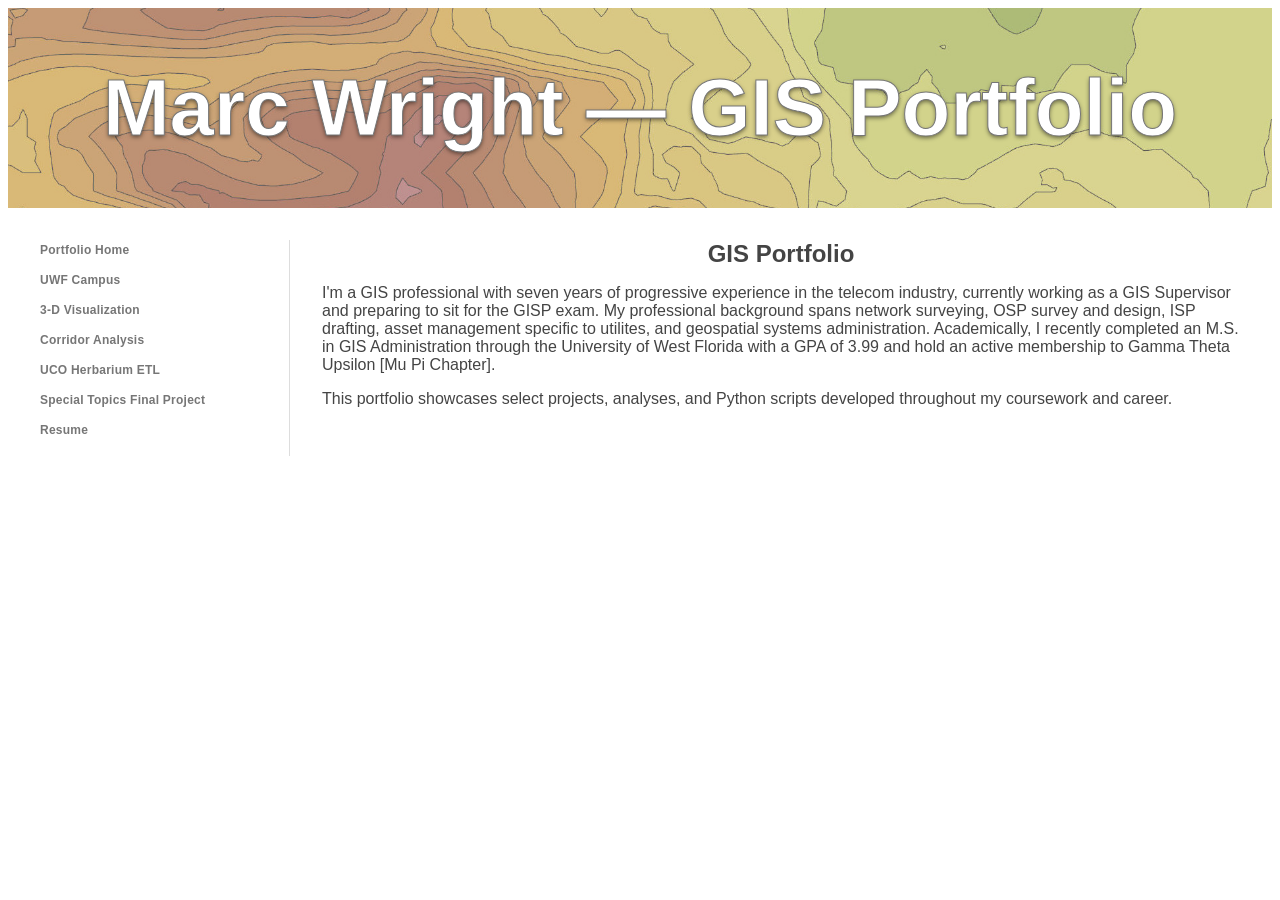
==== index.html @ da266238 "added additional info to homepage" ====
<!DOCTYPE html>
<html lang="en">
<head>
  <meta charset="UTF-8">
  <meta name="viewport" content="width=device-width, initial-scale=1.0">
  <link rel="icon" type="image/png" href="images/mwBlack.png">
  <title>Marc Wright | GIS Portfolio</title>
  <link rel="stylesheet" href="css/style.css">
</head>
<body>

  <header class="banner">
    <div class="banner-overlay">
      <button class="hamburger" aria-label="Toggle navigation">☰</button>
      <h1 class="banner-title">Marc Wright — GIS Portfolio</h1>
    </div>
  </header>

  <div class="page-layout">
    <nav class="sidebar">
      <ul>
        <li><a href="index.html">Portfolio Home</a></li>
        <li><a href="uwfCampus.html">UWF Campus</a></li>
        <li><a href="3d_vis.html">3-D Visualization</a></li>
        <li><a href="corridor.html">Corridor Analysis</a></li>
        <li><a href="herbarium.html">UCO Herbarium ETL</a></li>
        <li><a href="special-topics.html">Special Topics Final Project</a></li>
        <li><a href="resume.html">Resume</a></li>
      </ul>
    </nav>

    <main class="main-content">
      <section id="portfolio">
        <h2>GIS Portfolio</h2>
        <p class="image-caption">I'm a GIS professional with seven years of progressive experience in the telecom
        industry, currently working as a GIS Supervisor and preparing to sit for the GISP exam. My professional background 
        spans network surveying, OSP survey and design, ISP drafting, asset management specific to utilites, and geospatial 
        systems administration. Academically, I recently completed an M.S. in GIS Administration through the University of 
        West Florida with a GPA of 3.99 and hold an active membership to Gamma Theta Upsilon [Mu Pi Chapter].</p>
        <p class="image-caption">This portfolio showcases select projects, analyses, and Python scripts developed
        throughout my coursework and career.</p>
      </section>
    </main>

  </div>
  <script src="js/script.js"></script>
</body>
</html>
---- css/style.css ----
.banner {
  background-image: url("../images/banner4.jpg");
  background-size: cover;
  background-position: center;
  height: 200px;
  width: 100%;
}

.banner-overlay {
  height: 100%;
  width: 100%;
  background-color: rgba(0, 0, 0, 0.1);
  display: flex;
  align-items: center;
  justify-content: center;
  position: relative;
}

.banner-title {
  -webkit-text-stroke: 1px #767676;
  color: white;
  font-size: 5rem;
  font-weight: 700;
  text-shadow: 0 2px 4px rgba(0, 0, 0, 0.5);
  text-align: center;
  margin: 0;
}

.page-layout {
  display: grid;
  grid-template-columns: 250px 1fr;
  gap: 2rem;
  max-width: 100%;
  margin: 0 auto;
  padding: 2rem;
}

.sidebar {
  border-right: 1px solid #ddd;
  padding-right: 1rem;
}

.sidebar ul {
  list-style: none;
  padding: 0;
  margin: 0;
}

.sidebar li {
  margin-bottom: 0.75rem;
}

.sidebar a {
  text-decoration: none;
  color: #767676;
  font-weight: 600;
  font-size: 0.75rem;
  letter-spacing: 0.02em;
}

.sidebar a:hover {
  color: #e2725b;
  border-bottom: 1px solid #e2725b;
}

.main-content section {
  margin-bottom: 3rem;
}

img {
  max-width: 616px;
  width: 100%;
  height: auto;
  display: block;
  margin: 0 auto;
  margin-bottom: 2rem;
  border: 2px solid #767676;
}

h1, h2, .banner-title {
  text-align: center;
  font-family: "Segoe UI", Arial, sans-serif;
}

body, p {
  font-family: Helvetica, Arial, sans-serif;
}

p {
  color: #444;
  max-width: 75%;
  margin: 0 auto;
  margin-top: 1rem;
  margin-bottom: 1rem;
}

h2 {
  color: #444;
  text-align: center;
  max-width: 75%;
  margin: 0 auto;
  margin-bottom: 1rem;
}

.image-caption {
  max-width: 1000px;
  width: 100%;
  margin: 0 auto;
  margin-bottom: 1rem;
  text-align: left;
}

.hamburger {
  display: none;
  position: absolute;
  top: 0rem;
  left: 0rem;
  background: white;
  border: none;
  font-size: 1.25rem;
  cursor: pointer;
  color: #444;
  padding: 0.25rem;
}

@media (max-width: 768px) {
  .banner {
    height: 120px;
  }
  .banner-title {
    font-size: 2.5rem;
  }
  .page-layout {
    grid-template-columns: 1fr;
  }
  .sidebar {
    max-height: 0;
    overflow: hidden;
    transition: max-height 0.3s ease;
  }
  .hamburger {
    display: block;
  }
  .sidebar.active {
    max-height: 500px;
  }
}
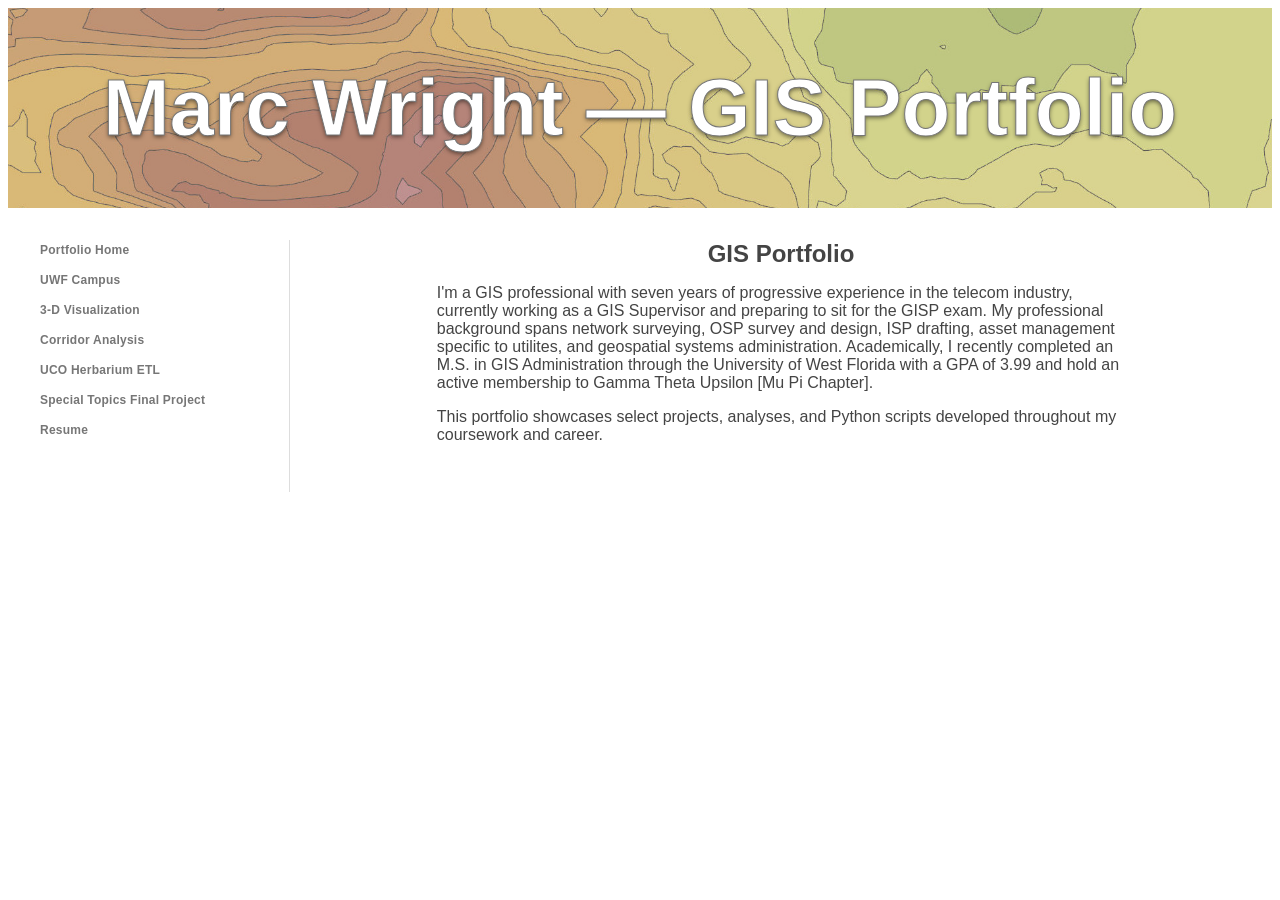
==== commit 48ff36a3: "updated paragraph text to proper width" ====
--- a/index.html
+++ b/index.html
@@ -32,12 +32,12 @@
     <main class="main-content">
       <section id="portfolio">
         <h2>GIS Portfolio</h2>
-        <p class="image-caption">I'm a GIS professional with seven years of progressive experience in the telecom
+        <p>I'm a GIS professional with seven years of progressive experience in the telecom
         industry, currently working as a GIS Supervisor and preparing to sit for the GISP exam. My professional background 
         spans network surveying, OSP survey and design, ISP drafting, asset management specific to utilites, and geospatial 
         systems administration. Academically, I recently completed an M.S. in GIS Administration through the University of 
         West Florida with a GPA of 3.99 and hold an active membership to Gamma Theta Upsilon [Mu Pi Chapter].</p>
-        <p class="image-caption">This portfolio showcases select projects, analyses, and Python scripts developed
+        <p>This portfolio showcases select projects, analyses, and Python scripts developed
         throughout my coursework and career.</p>
       </section>
     </main>
--- a/css/style.css
+++ b/css/style.css
@@ -68,7 +68,7 @@
 }
 
 img {
-  max-width: 616px;
+  max-width: 75%;
   width: 100%;
   height: auto;
   display: block;
@@ -103,7 +103,7 @@
 }
 
 .image-caption {
-  max-width: 1000px;
+  max-width: 90%;
   width: 100%;
   margin: 0 auto;
   margin-bottom: 1rem;
@@ -117,10 +117,10 @@
   left: 0rem;
   background: white;
   border: none;
-  font-size: 1.25rem;
+  font-size: 1rem;
   cursor: pointer;
   color: #444;
-  padding: 0.25rem;
+  padding: 0.1rem;
 }
 
 @media (max-width: 768px) {
@@ -128,7 +128,7 @@
     height: 120px;
   }
   .banner-title {
-    font-size: 2.5rem;
+    font-size: 1.75rem;
   }
   .page-layout {
     grid-template-columns: 1fr;
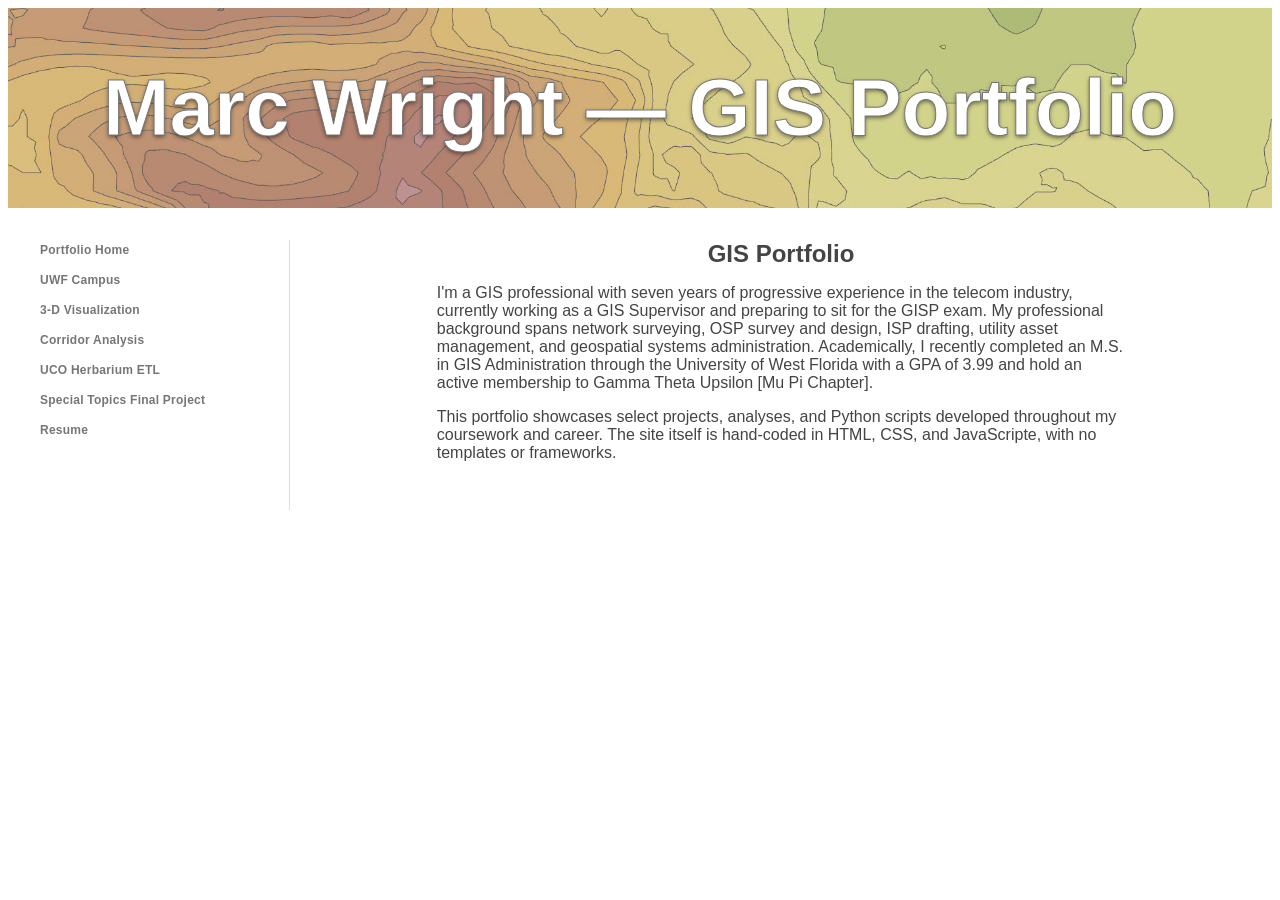
==== commit 23393972: "updated introductory text to index.html" ====
--- a/index.html
+++ b/index.html
@@ -32,13 +32,19 @@
     <main class="main-content">
       <section id="portfolio">
         <h2>GIS Portfolio</h2>
-        <p>I'm a GIS professional with seven years of progressive experience in the telecom
-        industry, currently working as a GIS Supervisor and preparing to sit for the GISP exam. My professional background 
-        spans network surveying, OSP survey and design, ISP drafting, asset management specific to utilites, and geospatial 
-        systems administration. Academically, I recently completed an M.S. in GIS Administration through the University of 
-        West Florida with a GPA of 3.99 and hold an active membership to Gamma Theta Upsilon [Mu Pi Chapter].</p>
-        <p>This portfolio showcases select projects, analyses, and Python scripts developed
-        throughout my coursework and career.</p>
+        <p>I'm a GIS professional with seven years of progressive experience in the 
+          telecom industry, currently working as a GIS Supervisor and preparing to 
+          sit for the GISP exam. My professional background spans network surveying, 
+          OSP survey and design, ISP drafting, utility asset management, and 
+          geospatial systems administration. Academically, I recently completed 
+          an M.S. in GIS Administration through the University of West Florida with a 
+          GPA of 3.99 and hold an active membership to Gamma Theta Upsilon [Mu Pi 
+          Chapter].
+        </p>
+        <p>This portfolio showcases select projects, analyses, and Python scripts 
+          developed throughout my coursework and career. The site itself is hand-coded 
+          in HTML, CSS, and JavaScripte, with no templates or frameworks.
+        </p>
       </section>
     </main>
 
--- a/css/style.css
+++ b/css/style.css
@@ -74,7 +74,7 @@
   display: block;
   margin: 0 auto;
   margin-bottom: 2rem;
-  border: 2px solid #767676;
+  border: .1rem solid #767676;
 }
 
 h1, h2, .banner-title {
@@ -123,6 +123,53 @@
   padding: 0.1rem;
 }
 
+.certificate-row {
+  display: flex;
+  justify-content: center;
+  gap: 1rem;
+  flex-wrap: wrap;
+  max-width: 55%;
+  margin: 0 auto;
+  margin-top: 8rem;
+}
+
+.certificate-row img {
+  width: 150px;
+  max-width: 100%;
+  height: auto;
+  margin: 0;
+}
+
+.sub-nav {
+  display: flex;
+  gap: 1.5rem;
+  justify-content: center;
+  align-items: center;
+  margin-bottom: 2rem;
+  padding-bottom: 1rem;
+  border-bottom: 1px solid #ddd;
+}
+
+.sub-nav a {
+  text-decoration: none;
+  color: #767676;
+  font-weight: 600;
+  font-size: 0.9rem;
+  padding-left: 1.5rem;
+  flex: 1;
+  text-align: center;
+  line-height: 1.25;
+}
+
+.sub-nav a:not(:first-child) {
+  border-left: 1px solid #ddd;
+}
+
+.sub-nav a:hover {
+  color: #e2725b;
+  text-decoration: underline;
+}
+
 @media (max-width: 768px) {
   .banner {
     height: 120px;
@@ -132,17 +179,22 @@
   }
   .page-layout {
     grid-template-columns: 1fr;
+    gap: 0;
+    padding: 1rem 2rem;
   }
   .sidebar {
     max-height: 0;
     overflow: hidden;
-    transition: max-height 0.3s ease;
+    border-right: none;
+        transition: max-height 0.3s ease;
   }
   .hamburger {
     display: block;
   }
   .sidebar.active {
     max-height: 500px;
-  }
-}
-
+    border-bottom: 1px solid #ddd;
+    margin-bottom: 1rem;
+  }
+}
+
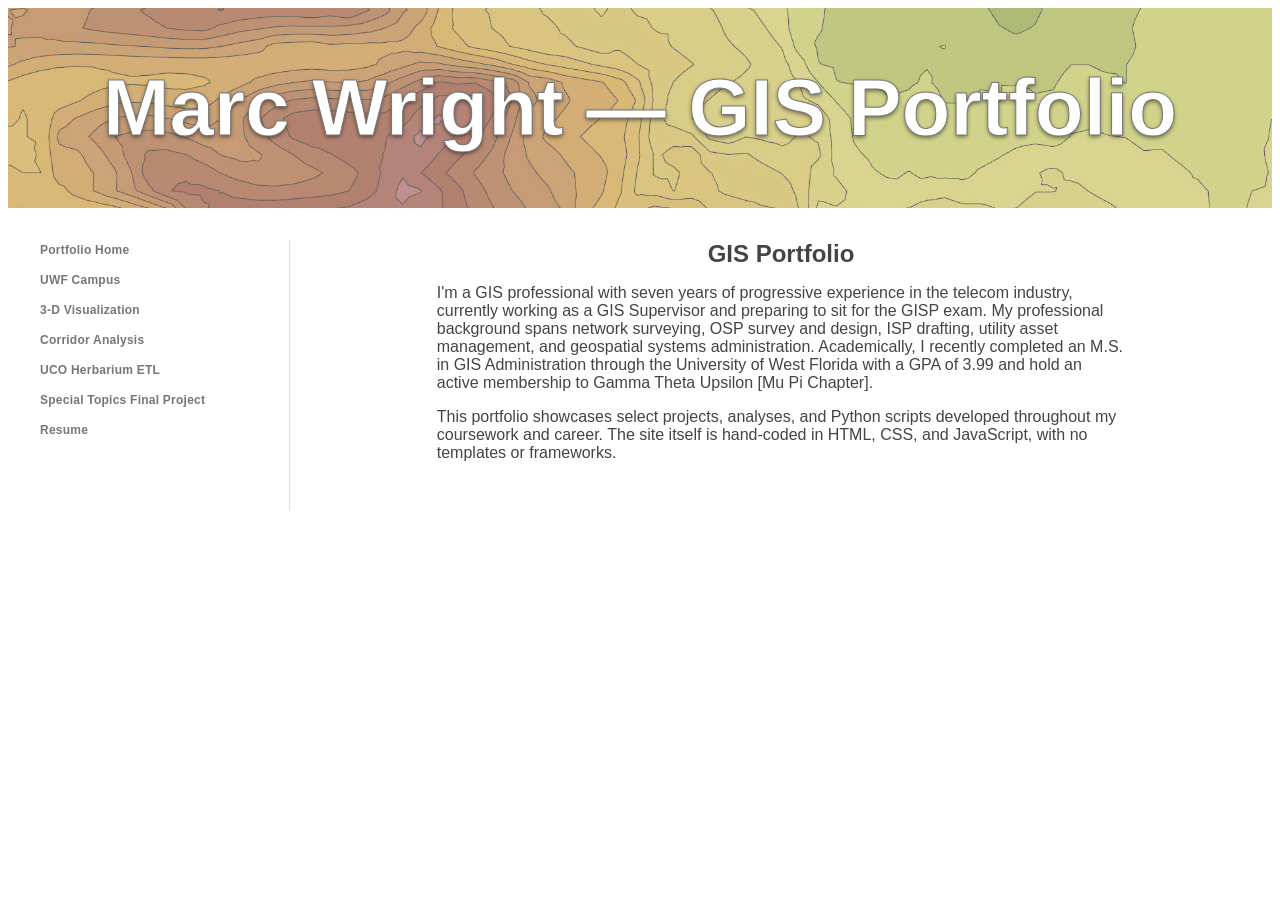
==== commit 75959181: "JavaScripte to JaveScript" ====
--- a/index.html
+++ b/index.html
@@ -43,7 +43,7 @@
         </p>
         <p>This portfolio showcases select projects, analyses, and Python scripts 
           developed throughout my coursework and career. The site itself is hand-coded 
-          in HTML, CSS, and JavaScripte, with no templates or frameworks.
+          in HTML, CSS, and JavaScript, with no templates or frameworks.
         </p>
       </section>
     </main>
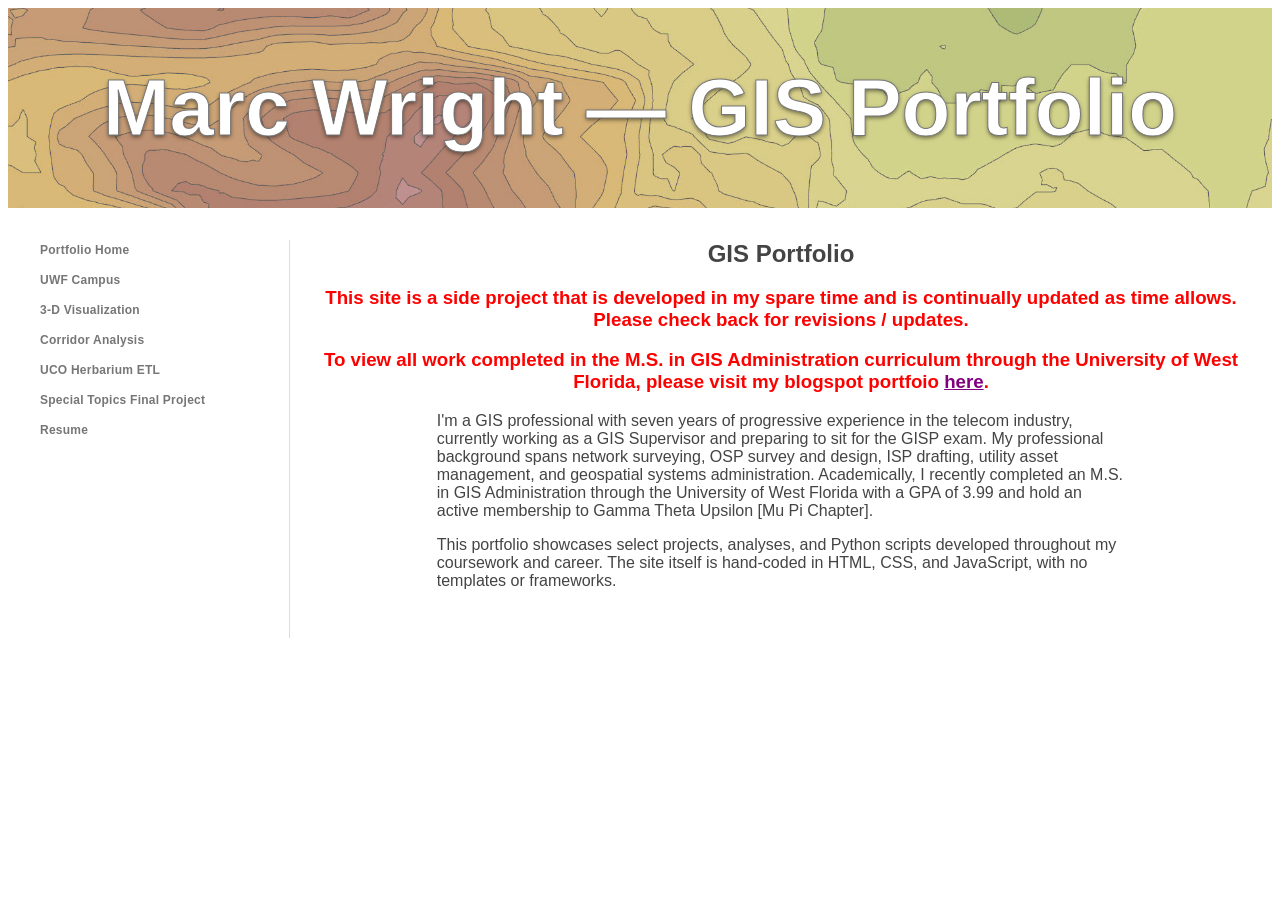
==== commit e928cfca: "added disclaimer to index.html" ====
--- a/index.html
+++ b/index.html
@@ -32,6 +32,13 @@
     <main class="main-content">
       <section id="portfolio">
         <h2>GIS Portfolio</h2>
+        <h3 style="color: red; text-align: center;">This site is a side project that is developed in my spare time and 
+          is continually updated as time allows. Please check back for revisions / 
+          updates.</h3>
+        <h3 style="color: red; text-align: center;">To view all work completed in the M.S. in GIS Administration curriculum
+          through the University of West Florida, please visit my blogspot portfoio 
+          <a style="color: purple"; href="https://marcwright0708.blogspot.com/">here</a>.
+        </h3>
         <p>I'm a GIS professional with seven years of progressive experience in the 
           telecom industry, currently working as a GIS Supervisor and preparing to 
           sit for the GISP exam. My professional background spans network surveying, 
--- a/css/style.css
+++ b/css/style.css
@@ -50,7 +50,9 @@
   margin-bottom: 0.75rem;
 }
 
-.sidebar a {
+.sidebar a,
+.code-download-link,
+.other-link  {
   text-decoration: none;
   color: #767676;
   font-weight: 600;
@@ -58,9 +60,15 @@
   letter-spacing: 0.02em;
 }
 
-.sidebar a:hover {
+.sidebar a:hover,
+.code-download-link:hover,
+.other-link:hover {
   color: #e2725b;
   border-bottom: 1px solid #e2725b;
+}
+
+.main-content {
+  min-width: 0;
 }
 
 .main-content section {
@@ -170,7 +178,44 @@
   text-decoration: underline;
 }
 
+pre {
+  max-width: 75%;
+  max-height: 500px;
+  overflow-y: auto;
+  border: 1px solid #767676;
+  border-radius: 4px;
+  padding: 1rem;
+  margin: 1rem auto;
+}
+
+pre code {
+  white-space: pre;
+  overflow-x: auto;
+}
+
+.centered-wrapper {
+  text-align: center;
+}
+
 @media (max-width: 768px) {
+  .storymap-link {
+    display: inline-block;
+    color: #767676;
+    font-weight: 600;
+    text-decoration: underline;
+    margin: 1rem auto;
+  }
+  pre {
+    display: none;
+  }
+  .code-download-link {
+    display: inline-block;
+    color: #767676;
+    font-weight: 600;
+    text-decoration: underline;
+    margin: 1rem auto;
+    text-align: center;
+  }
   .banner {
     height: 120px;
   }
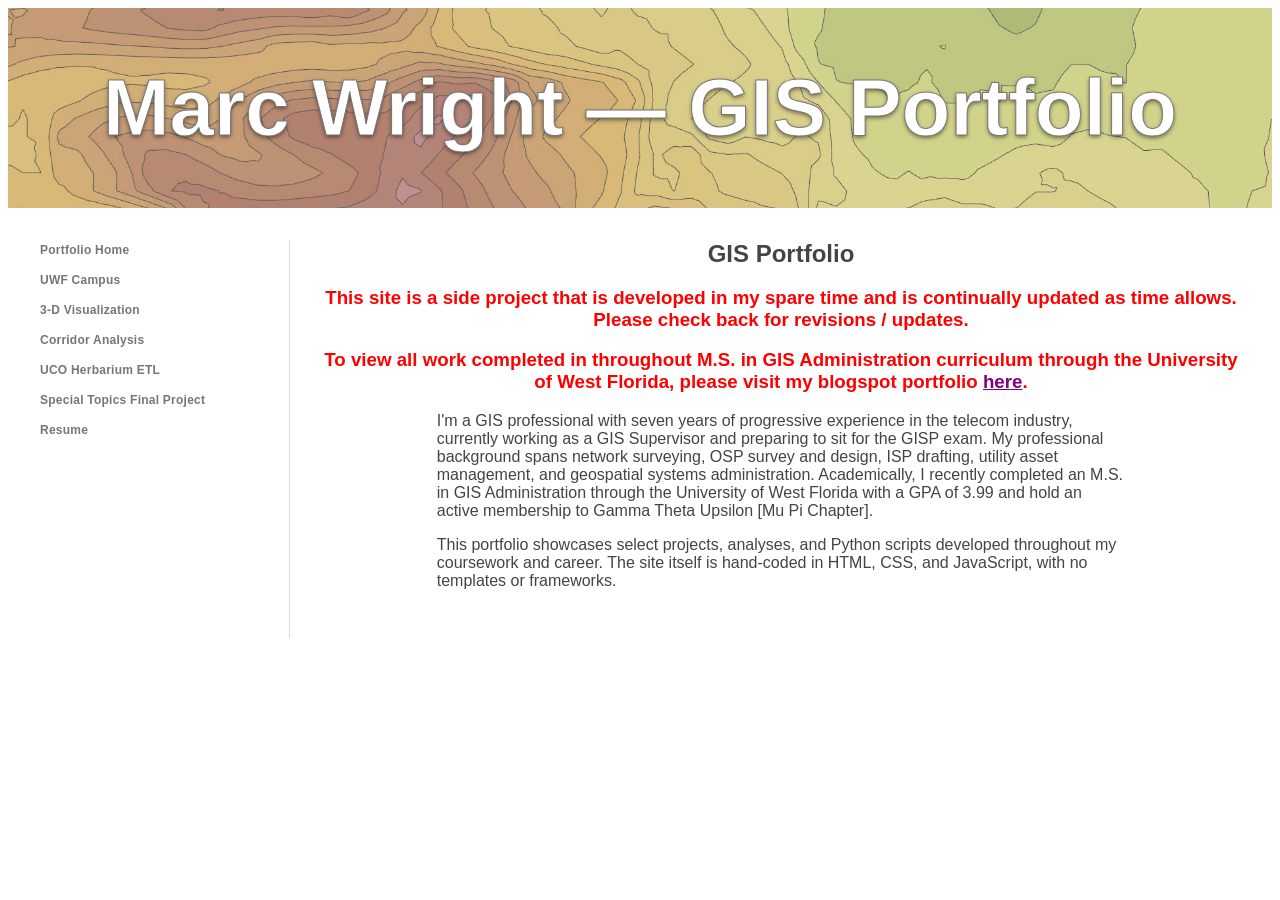
==== commit e3e69a03: "fixed typo on index.html" ====
--- a/index.html
+++ b/index.html
@@ -35,8 +35,8 @@
         <h3 style="color: red; text-align: center;">This site is a side project that is developed in my spare time and 
           is continually updated as time allows. Please check back for revisions / 
           updates.</h3>
-        <h3 style="color: red; text-align: center;">To view all work completed in the M.S. in GIS Administration curriculum
-          through the University of West Florida, please visit my blogspot portfoio 
+        <h3 style="color: red; text-align: center;">To view all work completed in throughout M.S. in GIS Administration curriculum
+          through the University of West Florida, please visit my blogspot portfolio 
           <a style="color: purple"; href="https://marcwright0708.blogspot.com/">here</a>.
         </h3>
         <p>I'm a GIS professional with seven years of progressive experience in the 
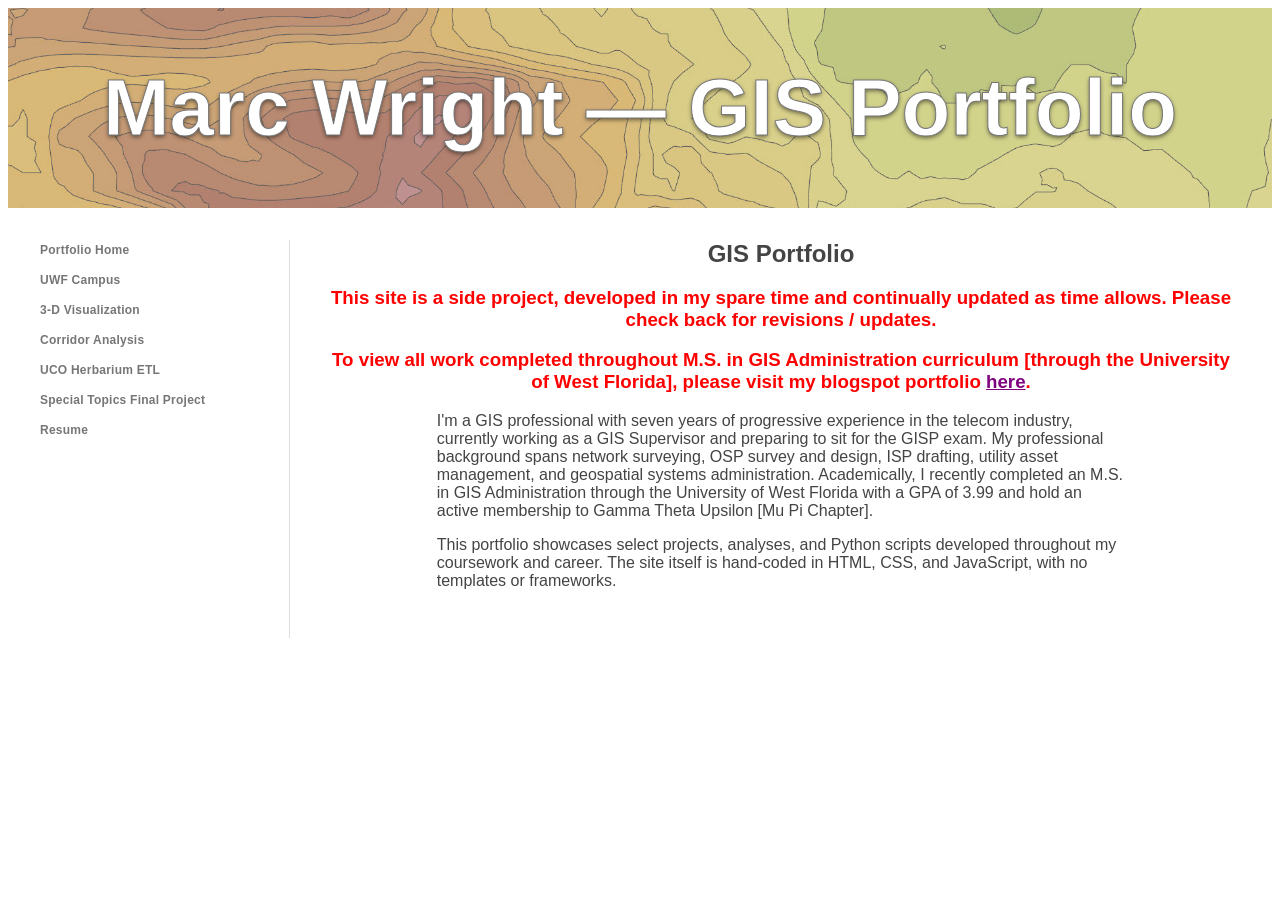
==== commit b2d1781e: "fixed a few typos" ====
--- a/index.html
+++ b/index.html
@@ -32,11 +32,11 @@
     <main class="main-content">
       <section id="portfolio">
         <h2>GIS Portfolio</h2>
-        <h3 style="color: red; text-align: center;">This site is a side project that is developed in my spare time and 
-          is continually updated as time allows. Please check back for revisions / 
+        <h3 style="color: red; text-align: center;">This site is a side project, developed in my spare time and 
+          continually updated as time allows. Please check back for revisions / 
           updates.</h3>
-        <h3 style="color: red; text-align: center;">To view all work completed in throughout M.S. in GIS Administration curriculum
-          through the University of West Florida, please visit my blogspot portfolio 
+        <h3 style="color: red; text-align: center;">To view all work completed throughout M.S. in GIS Administration curriculum
+          [through the University of West Florida], please visit my blogspot portfolio 
           <a style="color: purple"; href="https://marcwright0708.blogspot.com/">here</a>.
         </h3>
         <p>I'm a GIS professional with seven years of progressive experience in the 
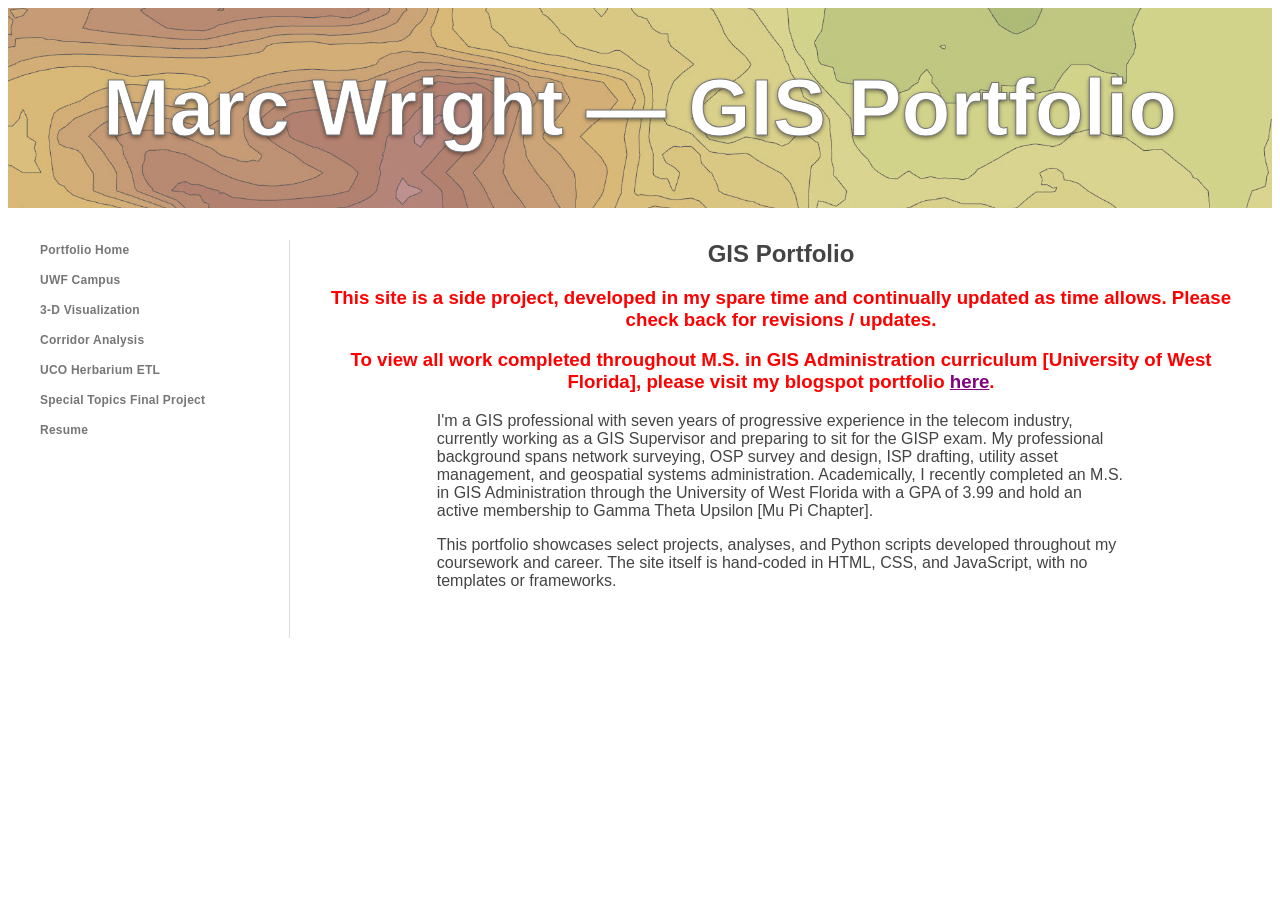
==== commit 995fe0f2: "fixed another typo" ====
--- a/index.html
+++ b/index.html
@@ -36,7 +36,7 @@
           continually updated as time allows. Please check back for revisions / 
           updates.</h3>
         <h3 style="color: red; text-align: center;">To view all work completed throughout M.S. in GIS Administration curriculum
-          [through the University of West Florida], please visit my blogspot portfolio 
+          [University of West Florida], please visit my blogspot portfolio 
           <a style="color: purple"; href="https://marcwright0708.blogspot.com/">here</a>.
         </h3>
         <p>I'm a GIS professional with seven years of progressive experience in the 
